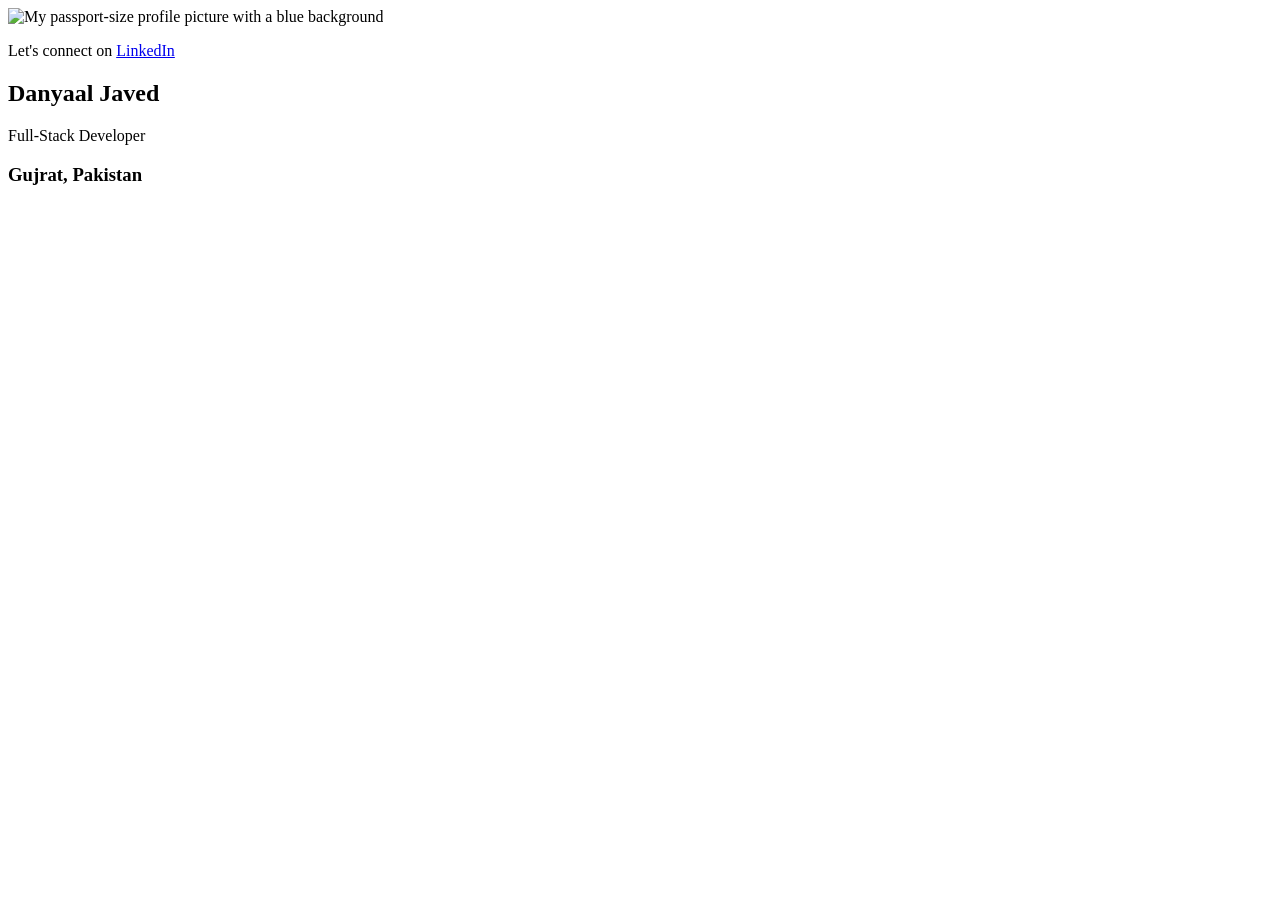
==== file.html @ 2fe3e8fb "Initial upload of the Animated Card Project" ====
<!DOCTYPE html>
<html lang="en">

<head>
    <meta charset="UTF-8">
    <meta name="viewport" content="width=device-width, initial-scale=1.0">
    <title>Document</title>
    <link rel="stylesheet" href="/practice2/file.css">
</head>

<body>

    <div class="main anim">
        <div class="div_left">

            <img class="profile_pic" src="/practice2/images/danyaal.png"
                alt="My passport-size profile picture with a blue background" />

            <p class="pro2">Let's connect on <a href="https://www.linkedin.com/in/danyaal-javed-a1a493216">LinkedIn</a>
            </p>

        </div>
        <div class="text_div">
            <h2>Danyaal Javed</h2>
            <p class="pro">Full-Stack Developer</p>
            <h3 class="location">Gujrat, Pakistan</h3>

        </div>
    </div>

</body>

</html>
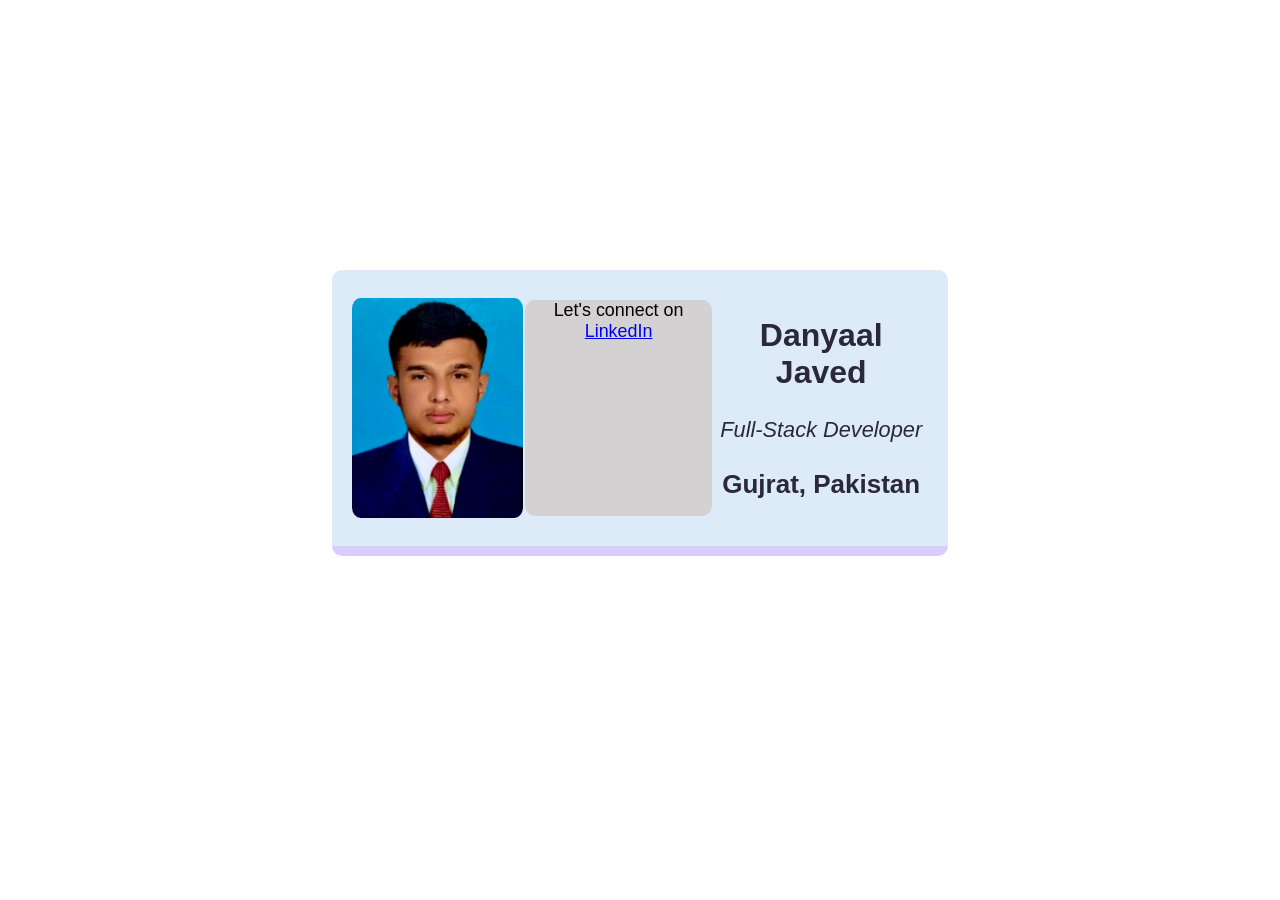
==== commit 1f0bbb03: "Update file paths in HTML document" ====
--- a/file.html
+++ b/file.html
@@ -5,7 +5,7 @@
     <meta charset="UTF-8">
     <meta name="viewport" content="width=device-width, initial-scale=1.0">
     <title>Document</title>
-    <link rel="stylesheet" href="/practice2/file.css">
+    <link rel="stylesheet" href="file.css">
 </head>
 
 <body>
@@ -13,7 +13,7 @@
     <div class="main anim">
         <div class="div_left">
 
-            <img class="profile_pic" src="/practice2/images/danyaal.png"
+            <img class="profile_pic" src="images/danyaal.png"
                 alt="My passport-size profile picture with a blue background" />
 
             <p class="pro2">Let's connect on <a href="https://www.linkedin.com/in/danyaal-javed-a1a493216">LinkedIn</a>
@@ -30,4 +30,4 @@
 
 </body>
 
-</html>+</html>
--- a/file.css
+++ b/file.css
@@ -0,0 +1,127 @@
+body {
+
+    height: 90vh;
+    display: flex;
+
+}
+
+.anim:hover {
+
+    transform: translateY(-2px);
+    box-shadow: 0 15px 25px rgba(0, 0, 0, 0.15);
+    cursor: default;
+}
+
+/* font-size: clamp(minimum, preferred, maximum); */
+.main h2 {
+    font-size: clamp(19px, 3.4vw, 32px);
+    /* cursor: auto; */
+    transition: all 350ms ease;
+}
+
+h2:hover {
+    color: blueviolet;
+}
+
+.pro {
+    font-size: clamp(13px, 1.7vw, 24px);
+    transition: all 350ms ease;
+    font-style: italic;
+}
+
+.pro:hover {
+    letter-spacing: 0.6px;
+}
+
+.div_left {
+    display: flex;
+}
+
+.pro2 {
+    font-family: 'Segoe UI', Tahoma, Geneva, Verdana, sans-serif;
+    background-color: rgb(211, 209, 209);
+    border-radius: 5%;
+    margin: 2px;
+    writing-mode: sideways-rl;
+    font-size: clamp(10px, 1.4vw, 18px);
+    transition: all 400ms ease;
+    align-items: center;
+}
+
+.pro2:hover {
+    letter-spacing: 0.3px;
+}
+
+.main h3 {
+    font-size: clamp(16px, 2.2vw, 26px);
+    transition: all 350ms ease;
+}
+
+.location:hover {
+    color: blueviolet;
+}
+
+
+.main {
+    transition: all 350ms ease;
+    width: clamp(300px, 45vw, 600px);
+    margin: auto auto auto auto;
+    display: flex;
+    text-align: center;
+    justify-content: space-around;
+    background-color: #ddebf8;
+    border-bottom: 10px solid #d8cefe;
+    align-items: center;
+    padding: clamp(10px, 3vw, 20px);
+    border-radius: 10px;
+}
+
+/* 768px sy kam screen pr height jo pahly media query sy bahir hai wo rhy gi while 768px sy large screens pr height jo media query kky andr .main{} class me height set ki wo hojay gi */
+/* @media (min-width:768px) {
+    .main {
+        height: 250px;
+    }
+} */
+/* height ko khud sy set krna achi practice nhi hoti is liye hamny card ki height set nhi ki isko just padding d baki card ki height auto content ky according kam ya ziada hojay gi */
+
+.text_div {
+    color: #2b2839;
+    font-family: Verdana, Geneva, Tahoma, sans-serif;
+}
+
+.profile_pic {
+    border-radius: 5%;
+    object-fit: cover;
+    transition: all 350ms ease;
+}
+
+.profile_pic {
+    display: flex;
+    justify-content: center;
+    align-items: center;
+    height: clamp(125px, 18vw, 220px);
+}
+
+.profile_pic:hover {
+    /* transform: rotate(2deg); */
+    box-shadow: 0 0 20px rgba(0, 123, 255, 0.4);
+    /* cursor: pointer; */
+    transform: scale(1.01);
+
+}
+
+@keyframes slideUp {
+    from {
+        opacity: 0;
+        transform: translateY(-70%);
+    }
+
+    to {
+        opacity: 1;
+        transform: translateY(0);
+    }
+}
+
+.anim {
+    animation: slideUp 2s ease forwards;
+}
